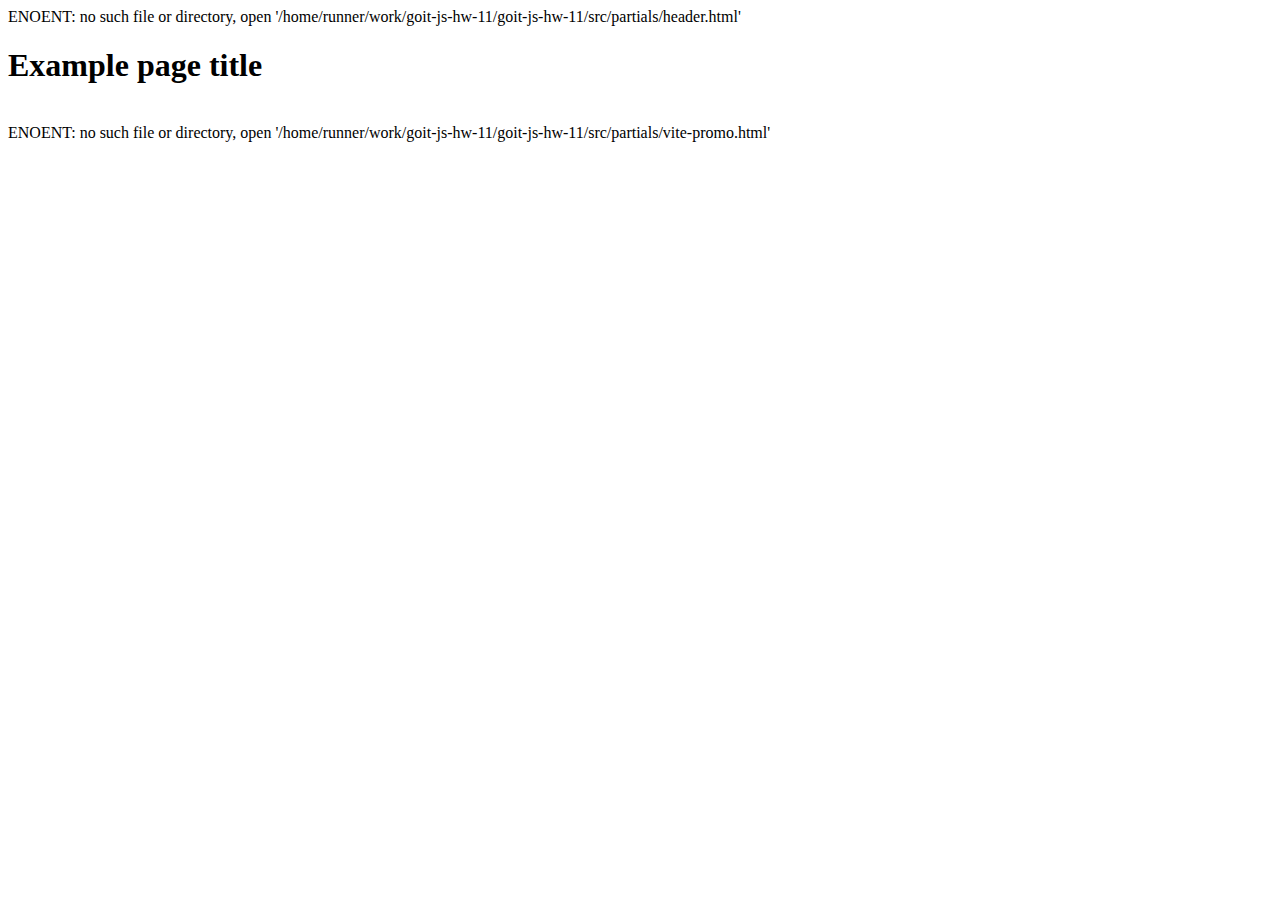
==== index.html @ d352df85 "Deploying to gh-pages from @ Yuliia-Tyzhai/goit-js-hw-11@082c680f26fd3f1b30444d02df181b46c21c213e 🚀" ====
<!DOCTYPE html>
<html lang="en">
  <head>
    <meta charset="UTF-8" />
    <link rel="icon" type="image/svg+xml" href="/favicon.svg" />
    <meta name="viewport" content="width=device-width, initial-scale=1.0" />
    <title>Vanilla App Template</title>
    
    <script type="module" crossorigin src="/goit-js-hw-11/commonHelpers.js"></script>
  </head>
  <body>
    ENOENT: no such file or directory, open '/home/runner/work/goit-js-hw-11/goit-js-hw-11/src/partials/header.html'

    <section>
      <h1>Example page title</h1>
      <!-- Path to images as from index.html file -->
      <img src="./img/javascript.svg" alt="" />
    </section>

    <!-- Loads the specified .html file -->
    ENOENT: no such file or directory, open '/home/runner/work/goit-js-hw-11/goit-js-hw-11/src/partials/vite-promo.html'

    
  </body>
</html>
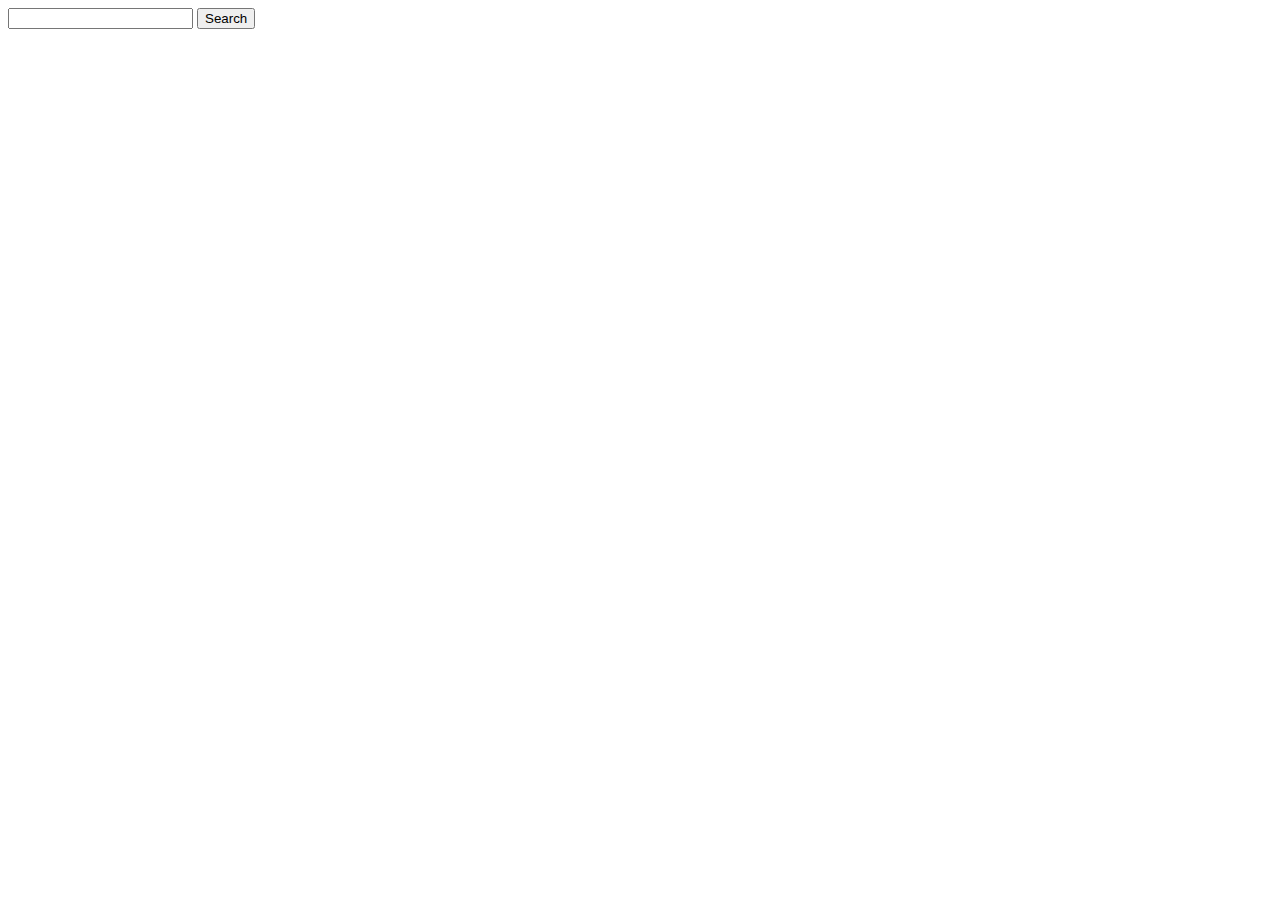
==== commit a653d514: "Deploying to gh-pages from @ Yuliia-Tyzhai/goit-js-hw-11@6cc61f4ecd3d4f35577716210bf67b2dd9ed69c0 🚀" ====
--- a/index.html
+++ b/index.html
@@ -7,19 +7,26 @@
     <title>Vanilla App Template</title>
     
     <script type="module" crossorigin src="/goit-js-hw-11/commonHelpers.js"></script>
+    <link rel="modulepreload" crossorigin href="/goit-js-hw-11/assets/vendor-b20c67ea.js">
+    <link rel="stylesheet" href="/goit-js-hw-11/assets/vendor-1cd1f9d9.css">
   </head>
   <body>
-    ENOENT: no such file or directory, open '/home/runner/work/goit-js-hw-11/goit-js-hw-11/src/partials/header.html'
-
-    <section>
-      <h1>Example page title</h1>
-      <!-- Path to images as from index.html file -->
-      <img src="./img/javascript.svg" alt="" />
+    <section class="gallery-section">
+      <div class="container">
+        <form class="search-form js-search-form">
+          <input
+            class="search-input js-search-input"
+            type="text"
+            name="user_query"
+            required
+          />
+          <button class="search-btn" type="submit">Search</button>
+        </form>
+        <ul class="gallery js-gallery"></ul>
+      </div>
     </section>
-
-    <!-- Loads the specified .html file -->
-    ENOENT: no such file or directory, open '/home/runner/work/goit-js-hw-11/goit-js-hw-11/src/partials/vite-promo.html'
-
+    
+    
     
   </body>
 </html>
